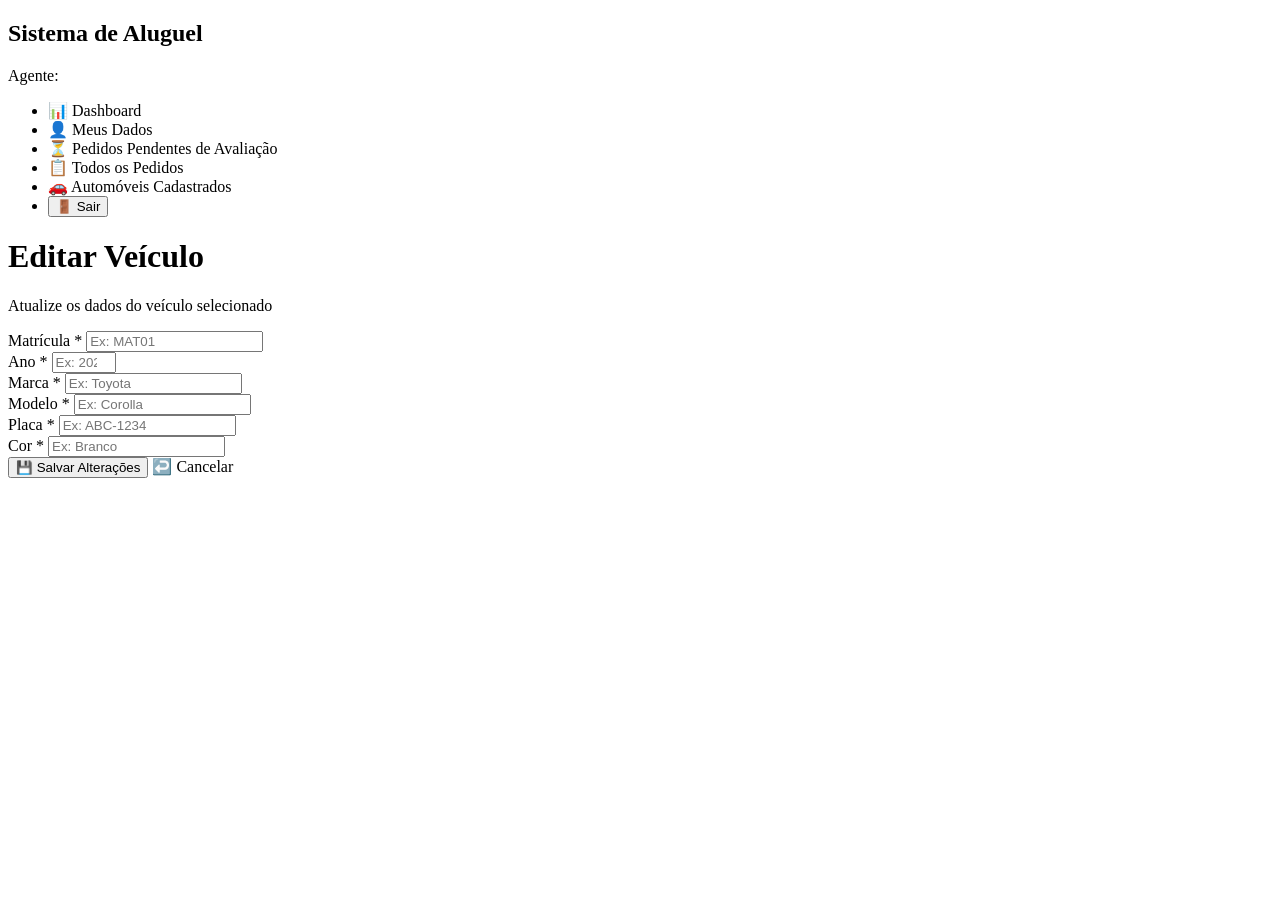
==== rental-system/src/main/resources/templates/automovel-edit-form.html @ 76cc5885 "front cliente/agente" ====
<!DOCTYPE html>
<html
  xmlns:th="http://www.thymeleaf.org"
  xmlns:sec="http://www.thymeleaf.org/extras/spring-security"
>
  <head>
    <title>Editar Veículo - Sistema de Aluguel de Carros</title>
    <meta charset="UTF-8">
    <meta name="viewport" content="width=device-width, initial-scale=1.0">
    <link rel="stylesheet" th:href="@{/css/style.css}">
  </head>
  <body>
    <div class="dashboard-container">
      <!-- Menu Lateral -->
      <nav class="sidebar">
        <div class="sidebar-header">
          <h2>Sistema de Aluguel</h2>
          <p>Agente: <span sec:authentication="name"></span></p>
        </div>
        
        <ul class="sidebar-menu">
          <li class="menu-item">
            <a th:href="@{/agente/dashboard}" class="menu-link">
              <span class="menu-icon">📊</span>
              Dashboard
            </a>
          </li>
          <li class="menu-item">
            <a th:href="@{/agente/dados}" class="menu-link">
              <span class="menu-icon">👤</span>
              Meus Dados
            </a>
          </li>
          <li class="menu-item">
            <a th:href="@{/pedidos/pending}" class="menu-link">
              <span class="menu-icon">⏳</span>
              Pedidos Pendentes de Avaliação
            </a>
          </li>
          <li class="menu-item">
            <a th:href="@{/agente/todos-pedidos}" class="menu-link">
              <span class="menu-icon">📋</span>
              Todos os Pedidos
            </a>
          </li>
          <li class="menu-item active">
            <a th:href="@{/agente/automoveis}" class="menu-link">
              <span class="menu-icon">🚗</span>
              Automóveis Cadastrados
            </a>
          </li>
          <li class="menu-item logout">
            <form th:action="@{/logout}" method="post" class="logout-form">
              <button type="submit" class="menu-link logout-btn">
                <span class="menu-icon">🚪</span>
                Sair
              </button>
            </form>
          </li>
        </ul>
      </nav>

      <!-- Conteúdo Principal -->
      <main class="main-content">
        <div class="content-header">
          <h1>Editar Veículo</h1>
          <p>Atualize os dados do veículo selecionado</p>
        </div>

        <div class="card">
          <div th:if="${successMessage}" class="alert alert-success" th:text="${successMessage}"></div>
          <div th:if="${errorMessage}" class="alert alert-error" th:text="${errorMessage}"></div>
          
          <form th:action="@{/automoveis/editar/{id}(id=${automovel.id})}" method="post" th:object="${automovel}">
            <div class="form-row">
              <div class="form-group">
                <label for="matricula">Matrícula *</label>
                <input 
                  type="text" 
                  id="matricula" 
                  th:field="*{matricula}" 
                  class="form-control" 
                  placeholder="Ex: MAT01"
                  required
                />
              </div>
              
              <div class="form-group">
                <label for="ano">Ano *</label>
                <input 
                  type="number" 
                  id="ano" 
                  th:field="*{ano}" 
                  class="form-control" 
                  placeholder="Ex: 2023"
                  min="1900"
                  max="2030"
                  required
                />
              </div>
            </div>

            <div class="form-row">
              <div class="form-group">
                <label for="marca">Marca *</label>
                <input 
                  type="text" 
                  id="marca" 
                  th:field="*{marca}" 
                  class="form-control" 
                  placeholder="Ex: Toyota"
                  required
                />
              </div>
              
              <div class="form-group">
                <label for="modelo">Modelo *</label>
                <input 
                  type="text" 
                  id="modelo" 
                  th:field="*{modelo}" 
                  class="form-control" 
                  placeholder="Ex: Corolla"
                  required
                />
              </div>
            </div>

            <div class="form-row">
              <div class="form-group">
                <label for="placa">Placa *</label>
                <input 
                  type="text" 
                  id="placa" 
                  th:field="*{placa}" 
                  class="form-control" 
                  placeholder="Ex: ABC-1234"
                  pattern="[A-Z]{3}-[0-9]{4}"
                  title="Formato: ABC-1234"
                  required
                />
              </div>
              
              <div class="form-group">
                <label for="cor">Cor *</label>
                <input 
                  type="text" 
                  id="cor" 
                  th:field="*{cor}" 
                  class="form-control" 
                  placeholder="Ex: Branco"
                  required
                />
              </div>
            </div>
            
            <div class="form-actions">
              <button type="submit" class="btn btn-success">
                <span class="btn-icon">💾</span>
                Salvar Alterações
              </button>
              <a th:href="@{/agente/automoveis}" class="btn btn-secondary">
                <span class="btn-icon">↩️</span>
                Cancelar
              </a>
            </div>
          </form>
        </div>
      </main>
    </div>
  </body>
</html>
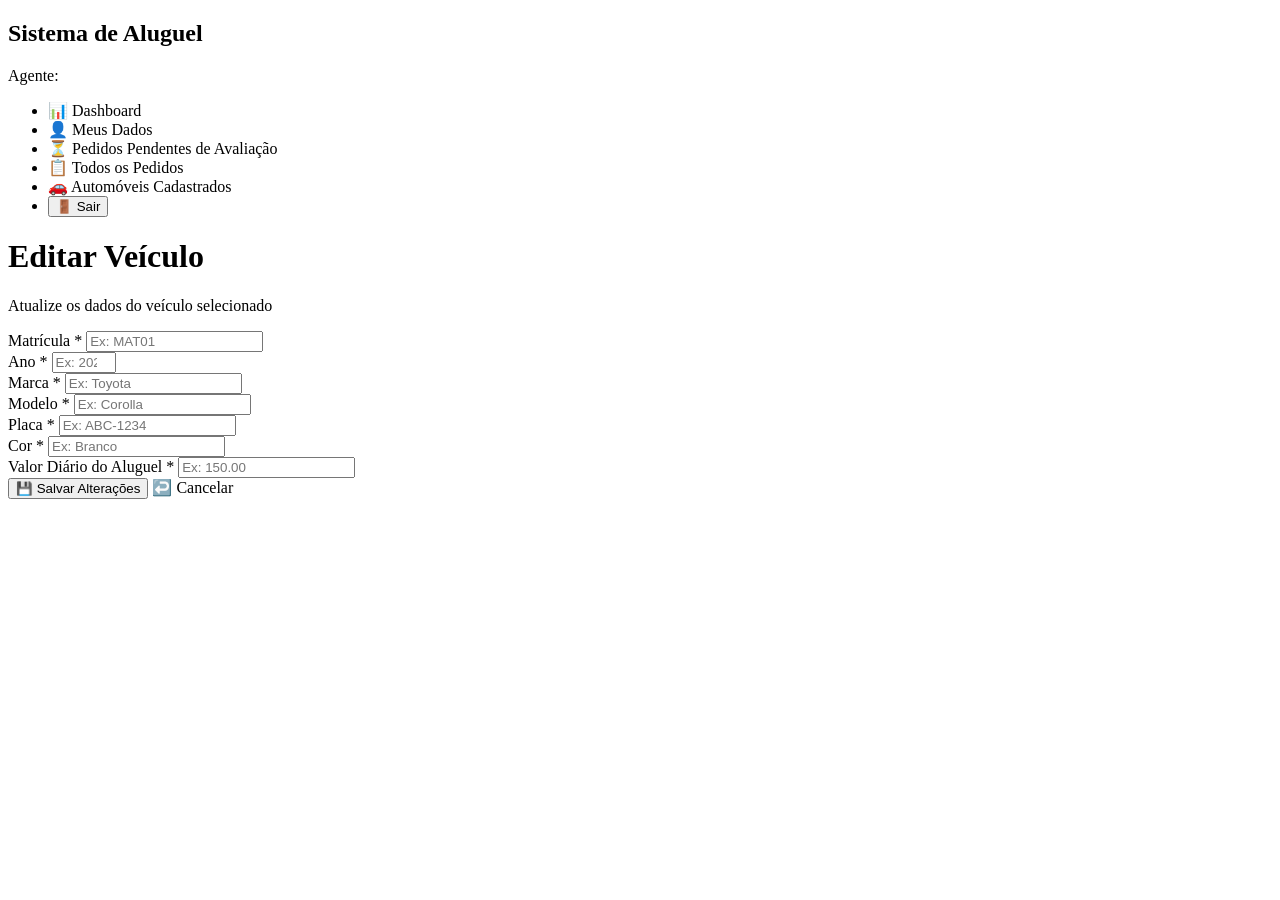
==== commit 30cc1592: "alteracoes" ====
--- a/rental-system/src/main/resources/templates/automovel-edit-form.html
+++ b/rental-system/src/main/resources/templates/automovel-edit-form.html
@@ -5,9 +5,9 @@
 >
   <head>
     <title>Editar Veículo - Sistema de Aluguel de Carros</title>
-    <meta charset="UTF-8">
-    <meta name="viewport" content="width=device-width, initial-scale=1.0">
-    <link rel="stylesheet" th:href="@{/css/style.css}">
+    <meta charset="UTF-8" />
+    <meta name="viewport" content="width=device-width, initial-scale=1.0" />
+    <link rel="stylesheet" th:href="@{/css/style.css}" />
   </head>
   <body>
     <div class="dashboard-container">
@@ -17,7 +17,7 @@
           <h2>Sistema de Aluguel</h2>
           <p>Agente: <span sec:authentication="name"></span></p>
         </div>
-        
+
         <ul class="sidebar-menu">
           <li class="menu-item">
             <a th:href="@{/agente/dashboard}" class="menu-link">
@@ -68,30 +68,42 @@
         </div>
 
         <div class="card">
-          <div th:if="${successMessage}" class="alert alert-success" th:text="${successMessage}"></div>
-          <div th:if="${errorMessage}" class="alert alert-error" th:text="${errorMessage}"></div>
-          
-          <form th:action="@{/automoveis/editar/{id}(id=${automovel.id})}" method="post" th:object="${automovel}">
+          <div
+            th:if="${successMessage}"
+            class="alert alert-success"
+            th:text="${successMessage}"
+          ></div>
+          <div
+            th:if="${errorMessage}"
+            class="alert alert-error"
+            th:text="${errorMessage}"
+          ></div>
+
+          <form
+            th:action="@{/automoveis/editar/{id}(id=${automovel.id})}"
+            method="post"
+            th:object="${automovel}"
+          >
             <div class="form-row">
               <div class="form-group">
                 <label for="matricula">Matrícula *</label>
-                <input 
-                  type="text" 
-                  id="matricula" 
-                  th:field="*{matricula}" 
-                  class="form-control" 
+                <input
+                  type="text"
+                  id="matricula"
+                  th:field="*{matricula}"
+                  class="form-control"
                   placeholder="Ex: MAT01"
                   required
                 />
               </div>
-              
+
               <div class="form-group">
                 <label for="ano">Ano *</label>
-                <input 
-                  type="number" 
-                  id="ano" 
-                  th:field="*{ano}" 
-                  class="form-control" 
+                <input
+                  type="number"
+                  id="ano"
+                  th:field="*{ano}"
+                  class="form-control"
                   placeholder="Ex: 2023"
                   min="1900"
                   max="2030"
@@ -103,23 +115,23 @@
             <div class="form-row">
               <div class="form-group">
                 <label for="marca">Marca *</label>
-                <input 
-                  type="text" 
-                  id="marca" 
-                  th:field="*{marca}" 
-                  class="form-control" 
+                <input
+                  type="text"
+                  id="marca"
+                  th:field="*{marca}"
+                  class="form-control"
                   placeholder="Ex: Toyota"
                   required
                 />
               </div>
-              
+
               <div class="form-group">
                 <label for="modelo">Modelo *</label>
-                <input 
-                  type="text" 
-                  id="modelo" 
-                  th:field="*{modelo}" 
-                  class="form-control" 
+                <input
+                  type="text"
+                  id="modelo"
+                  th:field="*{modelo}"
+                  class="form-control"
                   placeholder="Ex: Corolla"
                   required
                 />
@@ -129,31 +141,49 @@
             <div class="form-row">
               <div class="form-group">
                 <label for="placa">Placa *</label>
-                <input 
-                  type="text" 
-                  id="placa" 
-                  th:field="*{placa}" 
-                  class="form-control" 
+                <input
+                  type="text"
+                  id="placa"
+                  th:field="*{placa}"
+                  class="form-control"
                   placeholder="Ex: ABC-1234"
                   pattern="[A-Z]{3}-[0-9]{4}"
                   title="Formato: ABC-1234"
                   required
                 />
               </div>
-              
+
               <div class="form-group">
                 <label for="cor">Cor *</label>
-                <input 
-                  type="text" 
-                  id="cor" 
-                  th:field="*{cor}" 
-                  class="form-control" 
+                <input
+                  type="text"
+                  id="cor"
+                  th:field="*{cor}"
+                  class="form-control"
                   placeholder="Ex: Branco"
                   required
                 />
               </div>
             </div>
-            
+
+            <div class="form-row">
+              <div class="form-group">
+                <label for="valorAluguelDiario"
+                  >Valor Diário do Aluguel *</label
+                >
+                <input
+                  type="number"
+                  id="valorAluguelDiario"
+                  th:field="*{valorAluguelDiario}"
+                  class="form-control"
+                  placeholder="Ex: 150.00"
+                  min="0"
+                  step="0.01"
+                  required
+                />
+              </div>
+            </div>
+
             <div class="form-actions">
               <button type="submit" class="btn btn-success">
                 <span class="btn-icon">💾</span>
